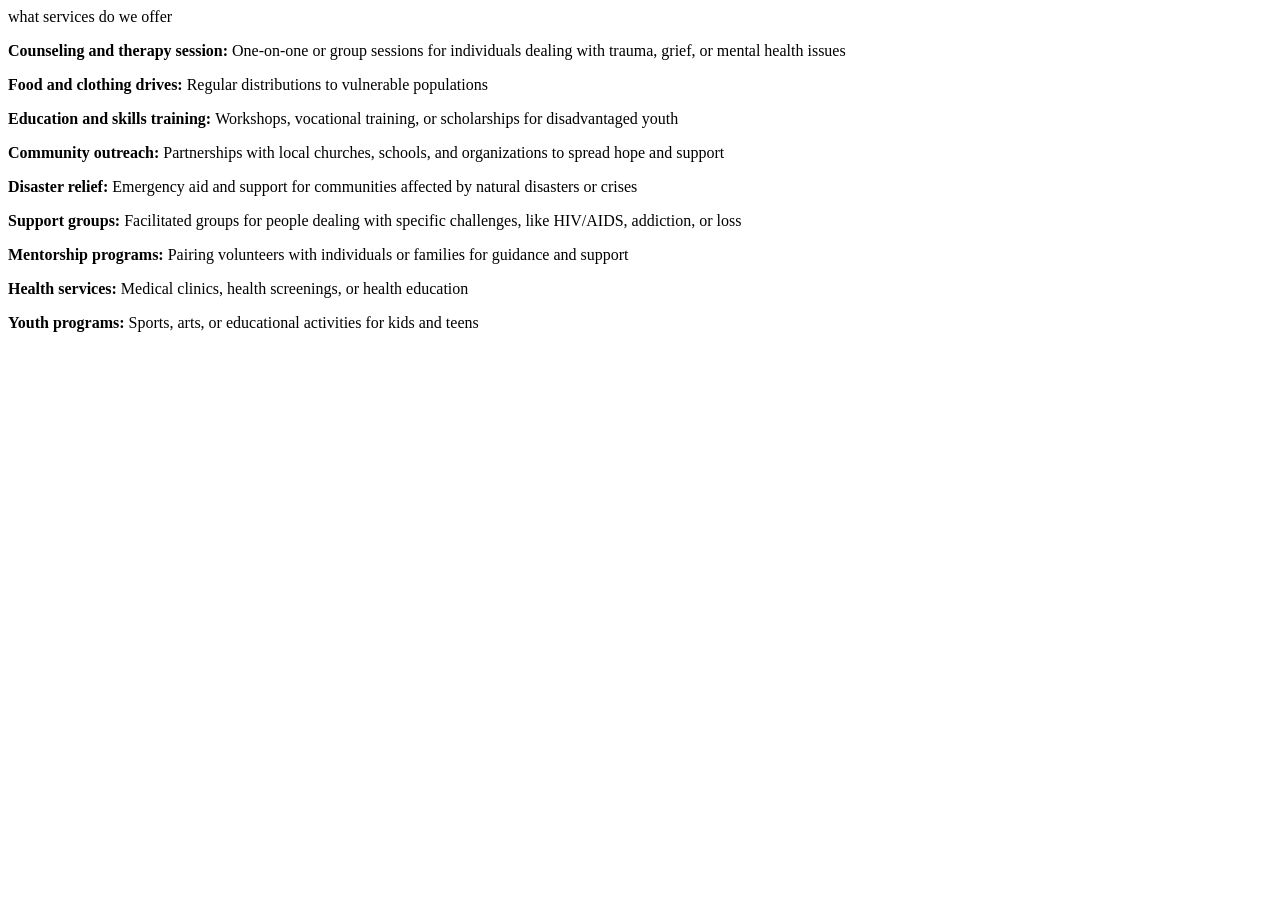
==== services.html @ 0ab250a7 "Add files via upload" ====
<!DOCTYPE html>
<html lang="en">

<head>
  <meta charset="UTF-8">
  <meta name="viewport" content="width=device-width, initial-scale=1">
  <link rel="stylesheet" href="transition.css"
  <link rel="stylesheet" href="services.css"
  
  <title>what services do we offer</title>
</head>

<body>
  <p>
<strong>
  Counseling and therapy session:</strong> One-on-one or group sessions for individuals dealing with trauma, grief, or mental health issues
  </p>
  <p>
 <strong>
  Food and clothing drives:
 </strong> Regular distributions to vulnerable populations
  </p>
  <p>
 <strong>
   Education and skills training:
  </strong> Workshops, vocational training, or scholarships for disadvantaged youth
  </p>
  <p>
    <strong>
      Community outreach:
    </strong> Partnerships with local churches, schools, and organizations to spread hope and support
  </p>
  <p>
  <strong>
    Disaster relief: 
    </strong> Emergency aid and support for communities affected by natural disasters or crises
  </p>
  <p>
  <strong>
  Support groups:
  </strong> Facilitated groups for people dealing with specific challenges, like HIV/AIDS, addiction, or loss
  </p>
  <p>
 <strong>
   Mentorship programs:
 </strong> Pairing volunteers with individuals or families for guidance and support
 </p>
 <p>
   <strong>
  Health services:
   </strong> Medical clinics, health screenings, or health education
 </p>
 <p>
   <strong>
  Youth programs: 
   </strong> Sports, arts, or educational activities for kids and teens
  </p>
</body>

</html>
---- services.css ----
body{
    background-color: orange;
  }
  strong{
    font-size: 28px;
    color:#fff;
    font-weight: 600;
    
  }
    p{
      font-weight:400 ;
      font-size: 26px;
      color:#fff;
      margin:20px;
      margin-top: 20px;
    }
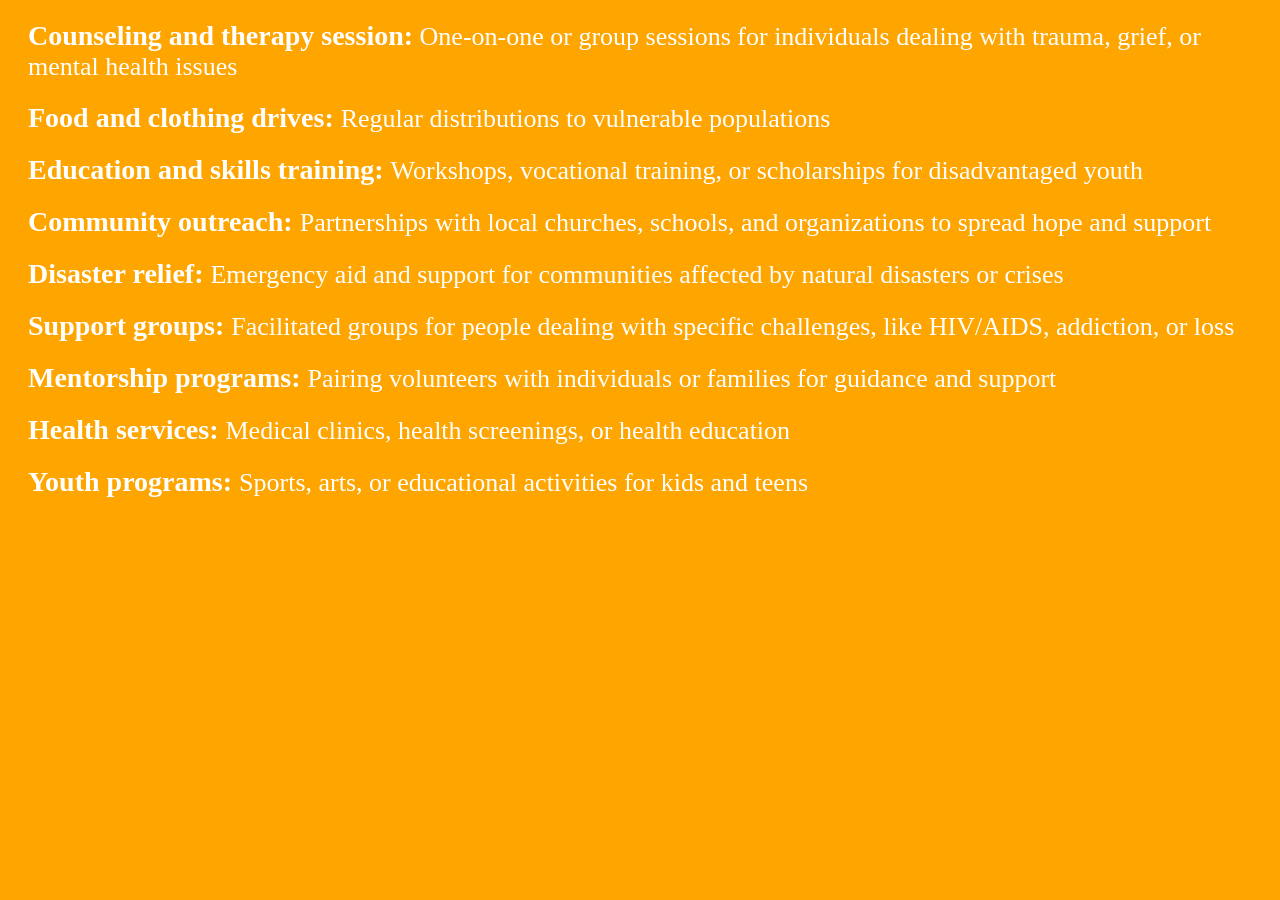
==== commit 64b9159a: "Update services.html to fix link and title Removed title text from the services page and fixed a lin" ====
--- a/services.html
+++ b/services.html
@@ -4,10 +4,10 @@
 <head>
   <meta charset="UTF-8">
   <meta name="viewport" content="width=device-width, initial-scale=1">
-  <link rel="stylesheet" href="transition.css"
+  <link rel="stylesheet" href="transition.css">
   <link rel="stylesheet" href="services.css"
   
-  <title>what services do we offer</title>
+  <title></title>
 </head>
 
 <body>
@@ -57,4 +57,4 @@
   </p>
 </body>
 
-</html>+</html>
--- a/transition.css
+++ b/transition.css
@@ -0,0 +1,15 @@
+body{
+  animation-duration: 0.75s;
+  animation-name: transition;
+  animation-play-state: running;
+}
+ @keyframes transition {
+  from{
+    opacity:0;
+    transform: translateY(-10px);
+  }
+  to{
+    opacity: 1;
+    transform: translateX(0);
+  }
+}
